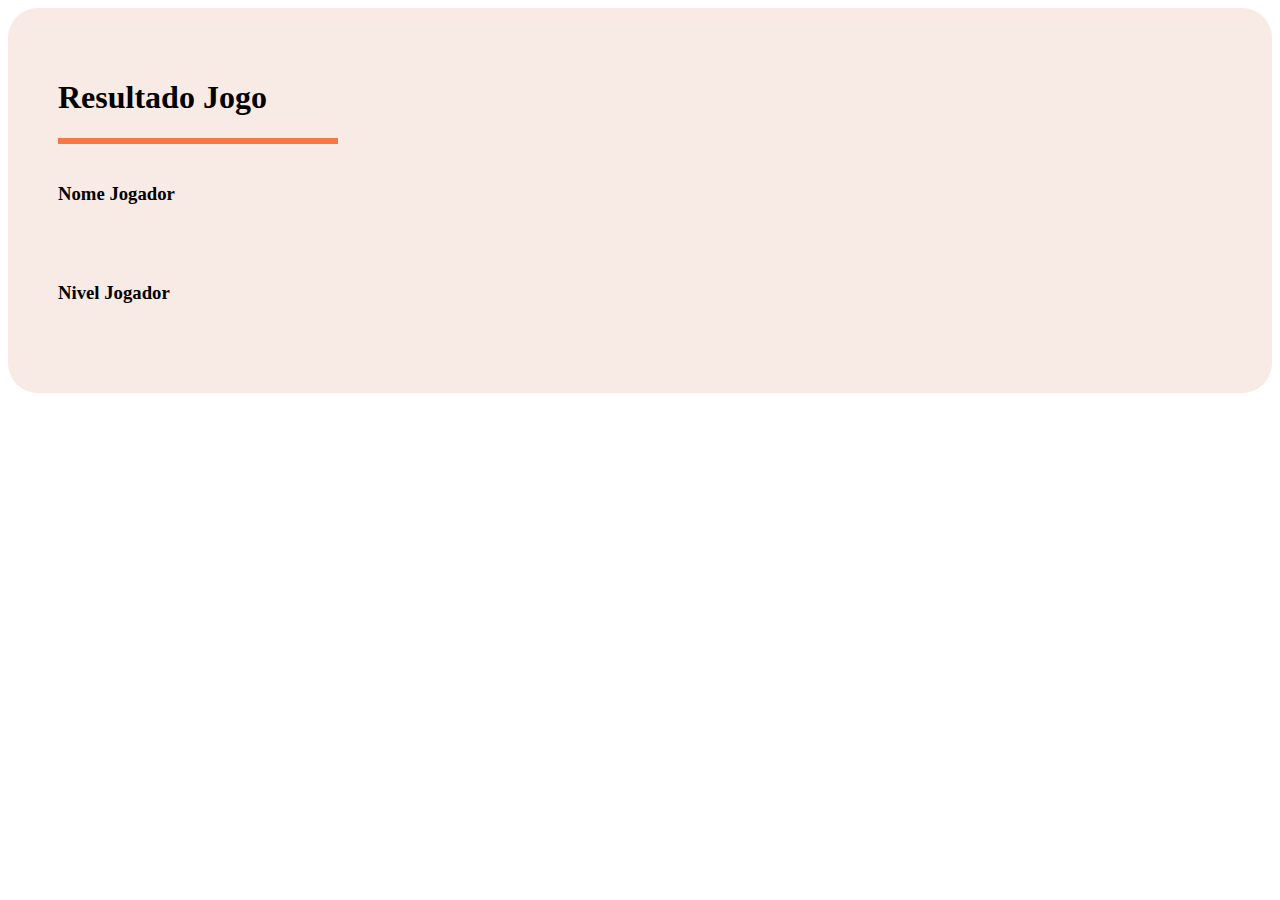
==== resultado.html @ 7220aa46 "Projeto Calculadora Rankeada 1.1" ====
<!DOCTYPE html>
<html lang="en">
<head>
    <meta charset="UTF-8">
    <meta name="viewport" content="width=device-width, initial-scale=1.0">
    <title>Resultado Game</title>   
    <link rel="stylesheet" href="src/resultadoStyle.css">
</head>
<body>
    <div class="principal">
        <div>
            <h1>Resultado Jogo</h1>             
            <div class="barra-horizontal"></div>
        </div>
        
        <h3>Nome Jogador</h3>
        <label for="nomeJogador" id="nomeJogador"></label>
        <h3>Nivel Jogador</h3>
        <label for="nivelEncontrado" id="nivelEncontrado"></label>
    </div>


    <script src="src/mostrarResultado.js"></script>    
</body>
</html>
---- src/resultadoStyle.css ----
.titulo{
    display: flex;
    flex-direction: column;
    gap: 5px;
  }

.barra-horizontal {
    background-color: #f87842;
    height: 6px;
    width: 280px;
}

.principal{
    background-color: rgb(248, 234, 228);
    padding: 50px;
    border-radius: 30px;
    display: flex;
    flex-direction: column;
    gap: 20px;        
}
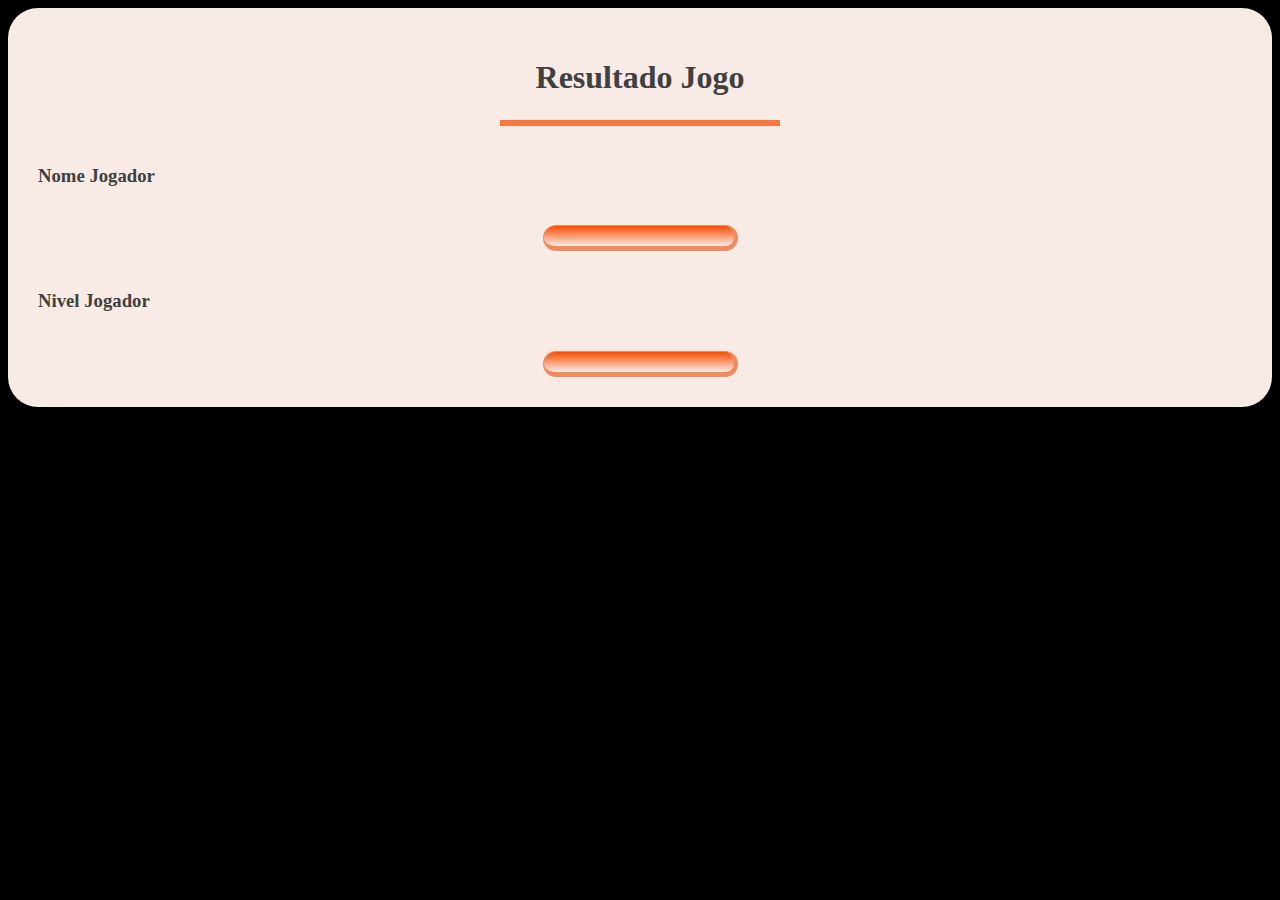
==== commit cbf0aee5: "Projeto Calculadora Rankeada 1.2" ====
--- a/resultado.html
+++ b/resultado.html
@@ -8,15 +8,15 @@
 </head>
 <body>
     <div class="principal">
-        <div>
+        <div class="titulo">
             <h1>Resultado Jogo</h1>             
             <div class="barra-horizontal"></div>
         </div>
         
         <h3>Nome Jogador</h3>
-        <label for="nomeJogador" id="nomeJogador"></label>
+        <label for="nomeJogador" id="nomeJogador" class="nomeJogador"></label>
         <h3>Nivel Jogador</h3>
-        <label for="nivelEncontrado" id="nivelEncontrado"></label>
+        <label for="nivelEncontrado" id="nivelEncontrado" class="nomeJogador"></label>
     </div>
 
 
--- a/src/resultadoStyle.css
+++ b/src/resultadoStyle.css
@@ -1,21 +1,51 @@
+
+body{
+    background-color: rgb(0, 0, 0);
+}
+
+h1{
+    align-self: center;
+    text-align: center;
+}
 
 .titulo{
     display: flex;
     flex-direction: column;
-    gap: 5px;
+    gap: 2px;
   }
 
 .barra-horizontal {
     background-color: #f87842;
     height: 6px;
     width: 280px;
+    align-self: center;
 }
 
 .principal{
+    font-family: cursive;
+    color: #404040;   
     background-color: rgb(248, 234, 228);
-    padding: 50px;
+    padding: 30px;
     border-radius: 30px;
     display: flex;
     flex-direction: column;
     gap: 20px;        
 }
+
+.nomeJogador{
+    padding: 10px;
+    align-self: center;
+    text-align: center;
+    width: 170px;    
+    text-transform: uppercase;
+    border: solid 2px;
+    border-radius: 30px;    
+    background-image: linear-gradient(#f84c02, #f8ebe5 );
+    border: solid 1px #f08b5f;
+    border-right-width: 4px;
+    border-bottom-width: 5px;
+     font-size: 20px;
+     color: white;
+     text-transform: uppercase;
+     font-weight: 700;
+}
